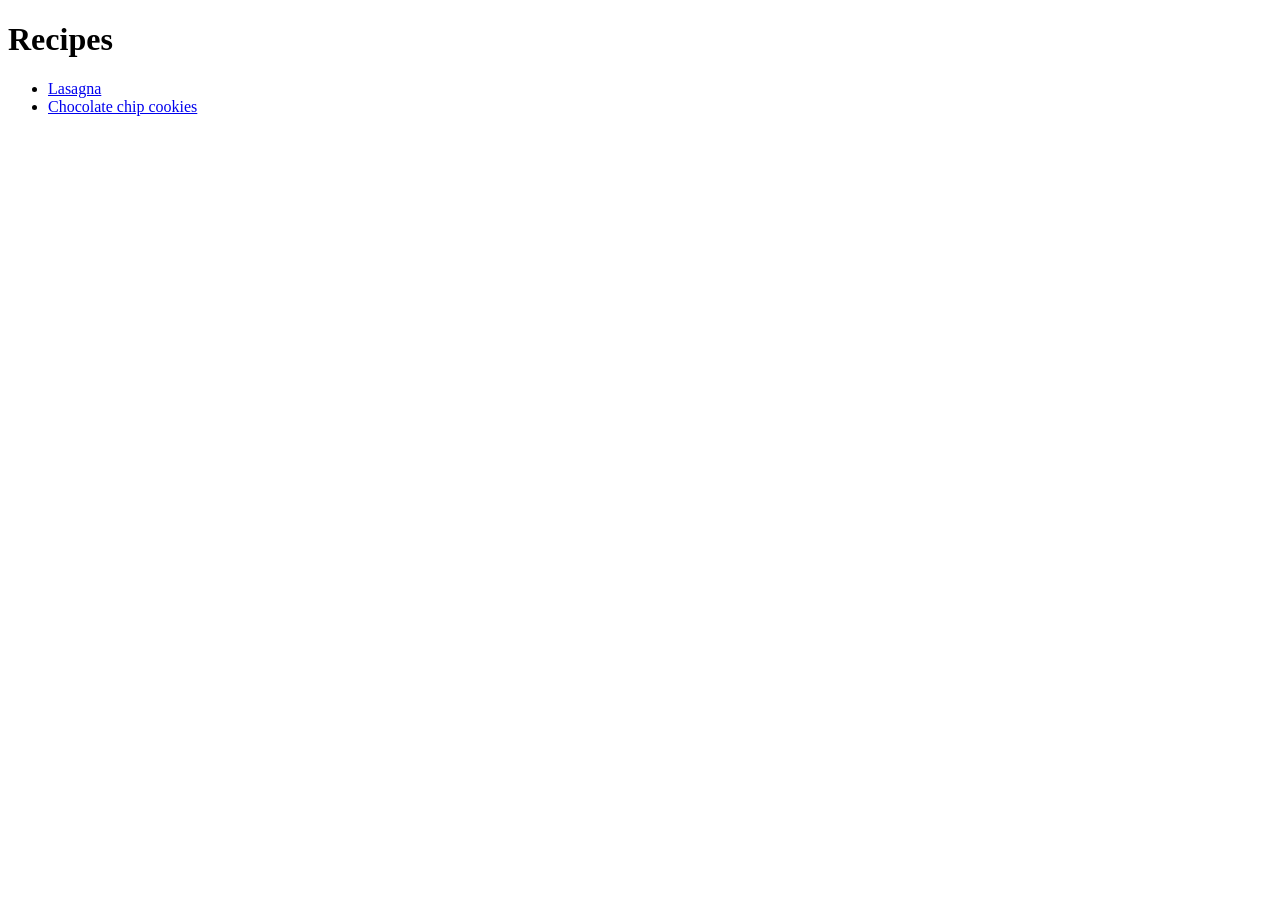
==== index.html @ 0117a108 "Add link to second recipe" ====
<!DOCTYPE html>
<html lang="en">
    <head>
        <meta charset="utf-8">
        <title>Recipes</title>
    </head>

    <body>
        <h1>Recipes</h1>

        <ul>
            <li><a href="./recipes/lasagna.html">Lasagna</a></li>
            <li><a href="./recipes/chocolate-chip-cookies.html">Chocolate chip cookies</a></li>
        </ul>
    </body>
</html>
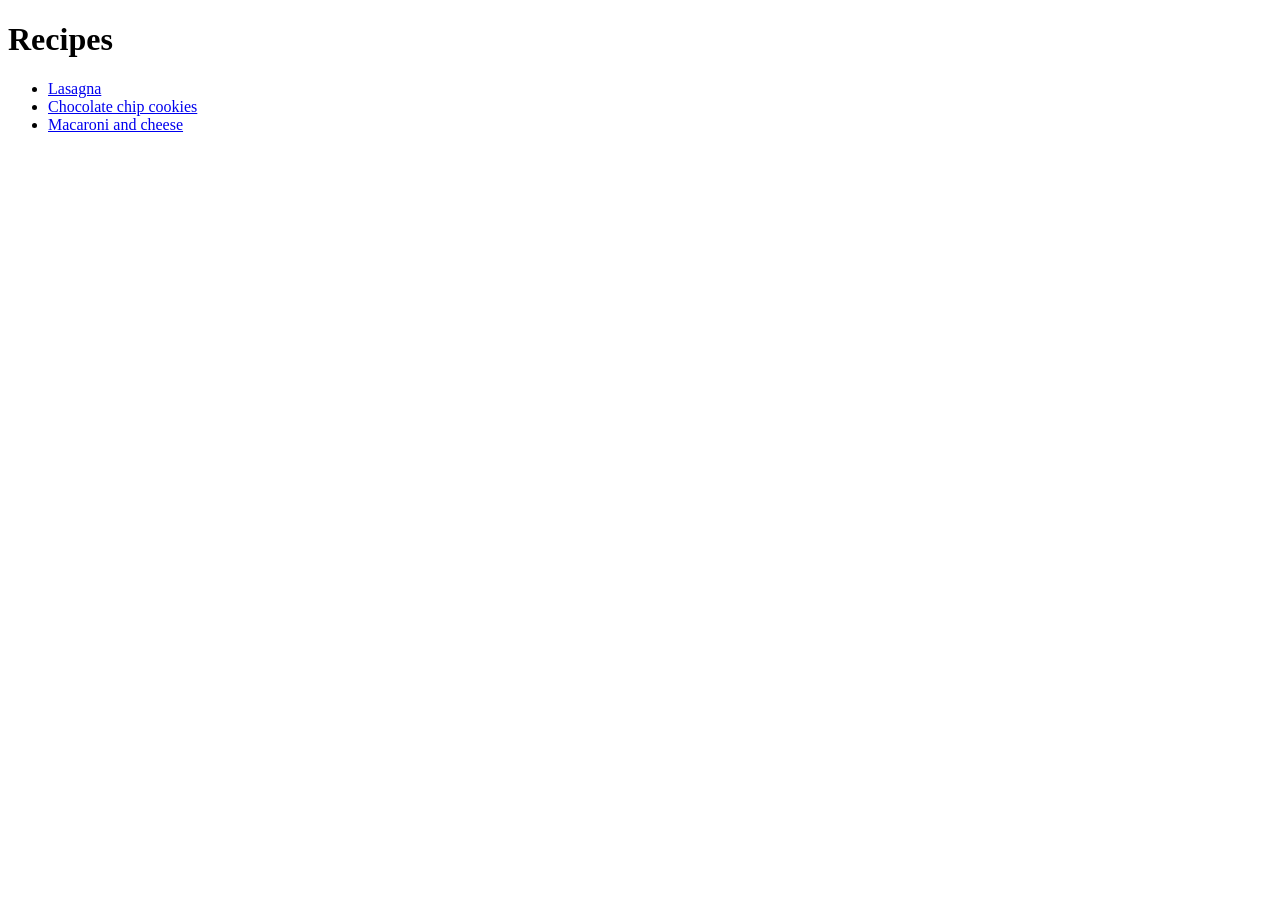
==== commit e84b980f: "Add link to third recipe" ====
--- a/index.html
+++ b/index.html
@@ -11,6 +11,7 @@
         <ul>
             <li><a href="./recipes/lasagna.html">Lasagna</a></li>
             <li><a href="./recipes/chocolate-chip-cookies.html">Chocolate chip cookies</a></li>
+            <li><a href="./recipes/macaroni-and-chese.html">Macaroni and cheese</a></li>
         </ul>
     </body>
 </html>
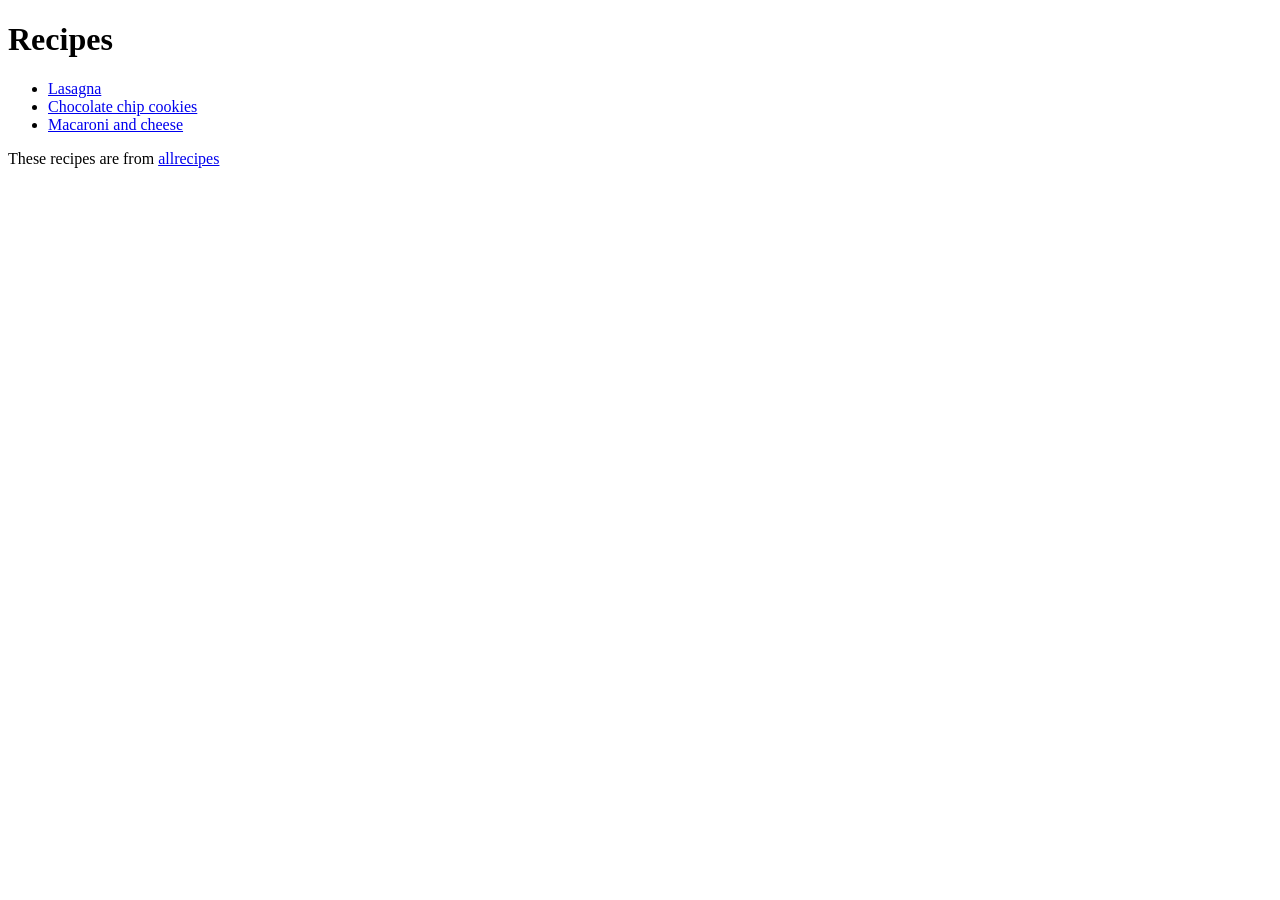
==== commit fca9ca9f: "Add link to allrecipes" ====
--- a/index.html
+++ b/index.html
@@ -13,5 +13,7 @@
             <li><a href="./recipes/chocolate-chip-cookies.html">Chocolate chip cookies</a></li>
             <li><a href="./recipes/macaroni-and-chese.html">Macaroni and cheese</a></li>
         </ul>
+
+        <p>These recipes are from <a href="https://www.allrecipes.com/" target="_blank">allrecipes</a></p>
     </body>
 </html>
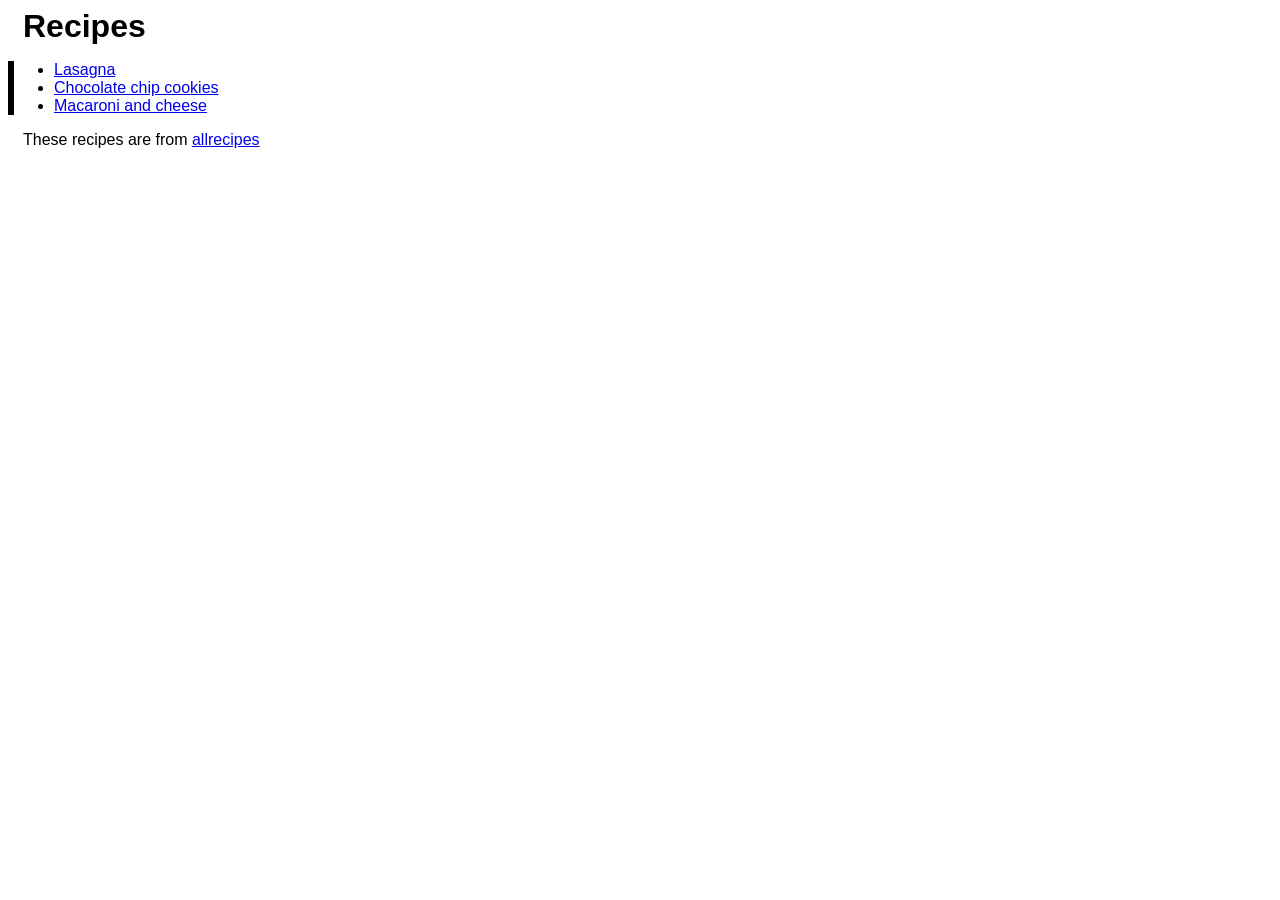
==== commit 1b97e4ca: "Move the div in the homepage" ====
--- a/index.html
+++ b/index.html
@@ -3,17 +3,20 @@
     <head>
         <meta charset="utf-8">
         <title>Recipes</title>
+        <link rel="stylesheet" href="./style.css">
     </head>
 
     <body>
         <h1>Recipes</h1>
 
-        <ul>
-            <li><a href="./recipes/lasagna.html">Lasagna</a></li>
-            <li><a href="./recipes/chocolate-chip-cookies.html">Chocolate chip cookies</a></li>
-            <li><a href="./recipes/macaroni-and-chese.html">Macaroni and cheese</a></li>
-        </ul>
-
+        <div>
+            <ul>
+                <li><a href="./recipes/lasagna.html">Lasagna</a></li>
+                <li><a href="./recipes/chocolate-chip-cookies.html">Chocolate chip cookies</a></li>
+                <li><a href="./recipes/macaroni-and-chese.html">Macaroni and cheese</a></li>
+            </ul>
+        </div>
+        
         <p>These recipes are from <a href="https://www.allrecipes.com/" target="_blank">allrecipes</a></p>
     </body>
 </html>
--- a/style.css
+++ b/style.css
@@ -0,0 +1,14 @@
+* {
+    box-sizing: border-box;
+    font-family: Arial, Helvetica, sans-serif;
+}
+
+div {
+    margin: 0px;
+    padding: 0px;
+    border-left: 6px solid black;
+}
+
+h1, p {
+    margin: 5px 15px;
+}
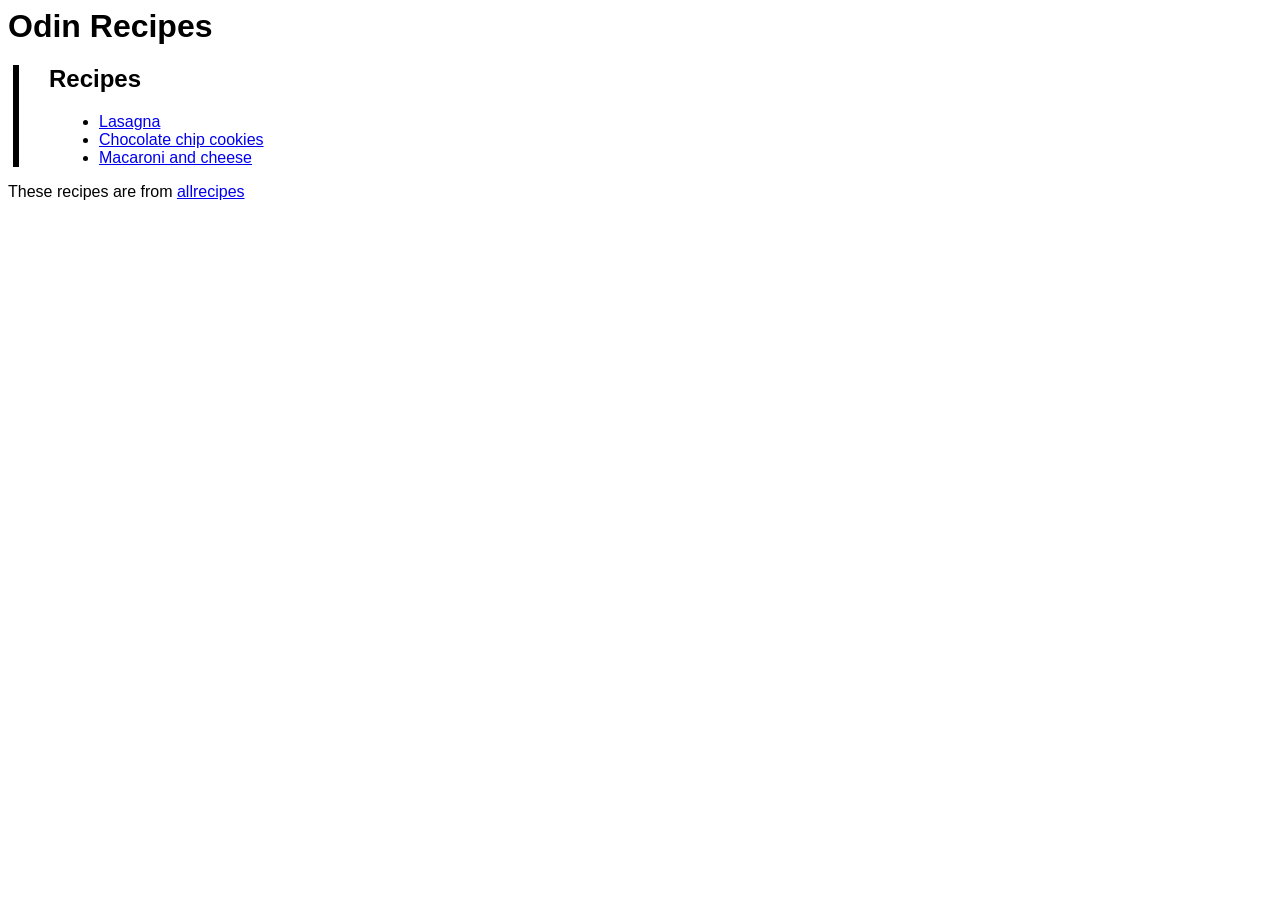
==== commit 50528523: "Change title and headers" ====
--- a/index.html
+++ b/index.html
@@ -2,14 +2,16 @@
 <html lang="en">
     <head>
         <meta charset="utf-8">
-        <title>Recipes</title>
+        <title>Projects | Recipes</title>
         <link rel="stylesheet" href="./style.css">
     </head>
 
     <body>
-        <h1>Recipes</h1>
+        <h1>Odin Recipes</h1>
 
         <div>
+            <h2>Recipes</h2>
+
             <ul>
                 <li><a href="./recipes/lasagna.html">Lasagna</a></li>
                 <li><a href="./recipes/chocolate-chip-cookies.html">Chocolate chip cookies</a></li>
--- a/style.css
+++ b/style.css
@@ -4,11 +4,18 @@
 }
 
 div {
-    margin: 0px;
-    padding: 0px;
+    margin: 10px 5px;
+    padding: 0px 30px;
     border-left: 6px solid black;
 }
 
+ul, ol {
+    padding: 0px 50px;
+}
+
 h1, p {
-    margin: 5px 15px;
-}+    margin: 0px 0px;
+    padding: 0px;
+}
+
+
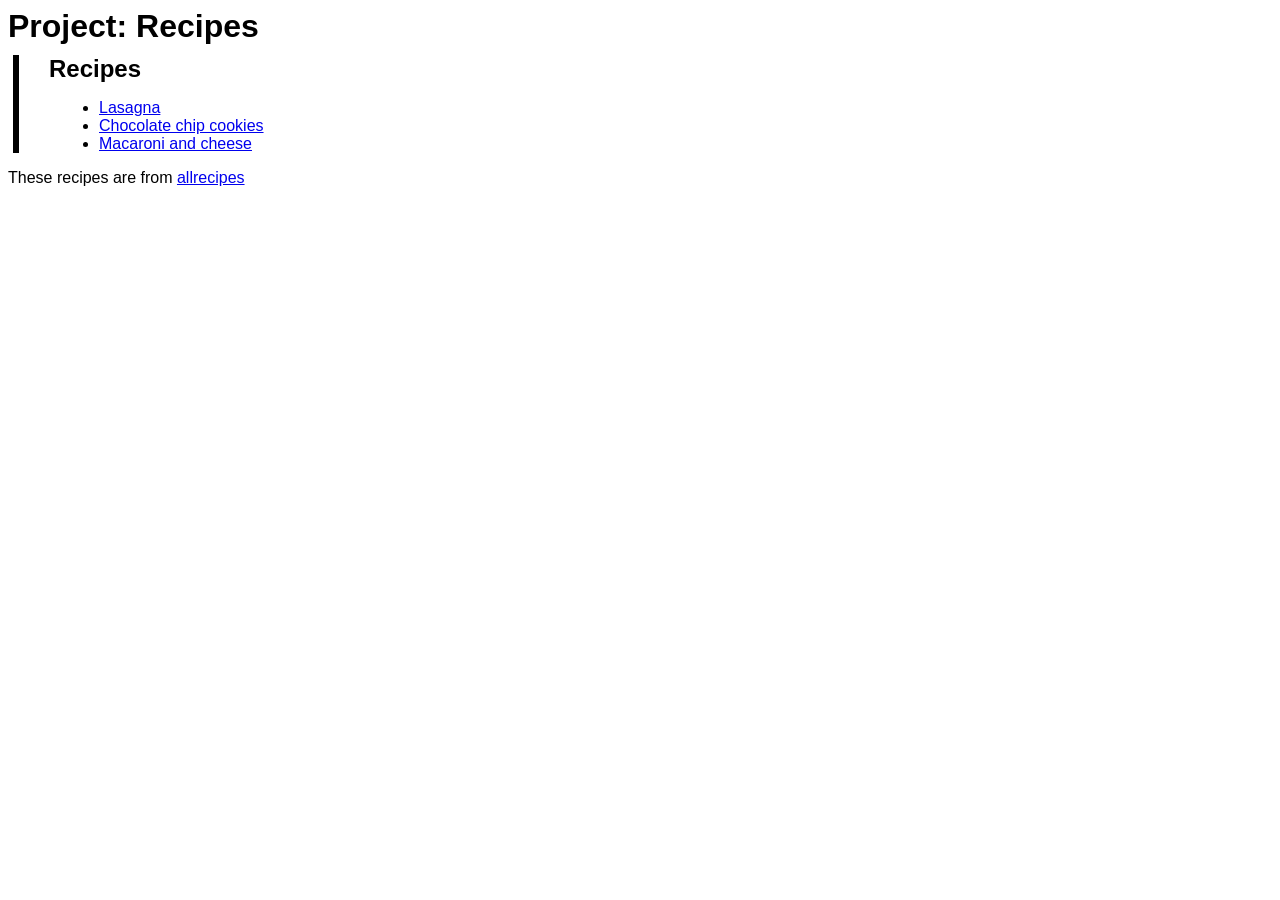
==== commit 99597f01: "Change the homepage header" ====
--- a/index.html
+++ b/index.html
@@ -7,7 +7,7 @@
     </head>
 
     <body>
-        <h1>Odin Recipes</h1>
+        <h1>Project: Recipes</h1>
 
         <div>
             <h2>Recipes</h2>
--- a/style.css
+++ b/style.css
@@ -13,8 +13,8 @@
     padding: 0px 50px;
 }
 
-h1, p {
-    margin: 0px 0px;
+h1, h2, p {
+    margin: 0px;
     padding: 0px;
 }
 
